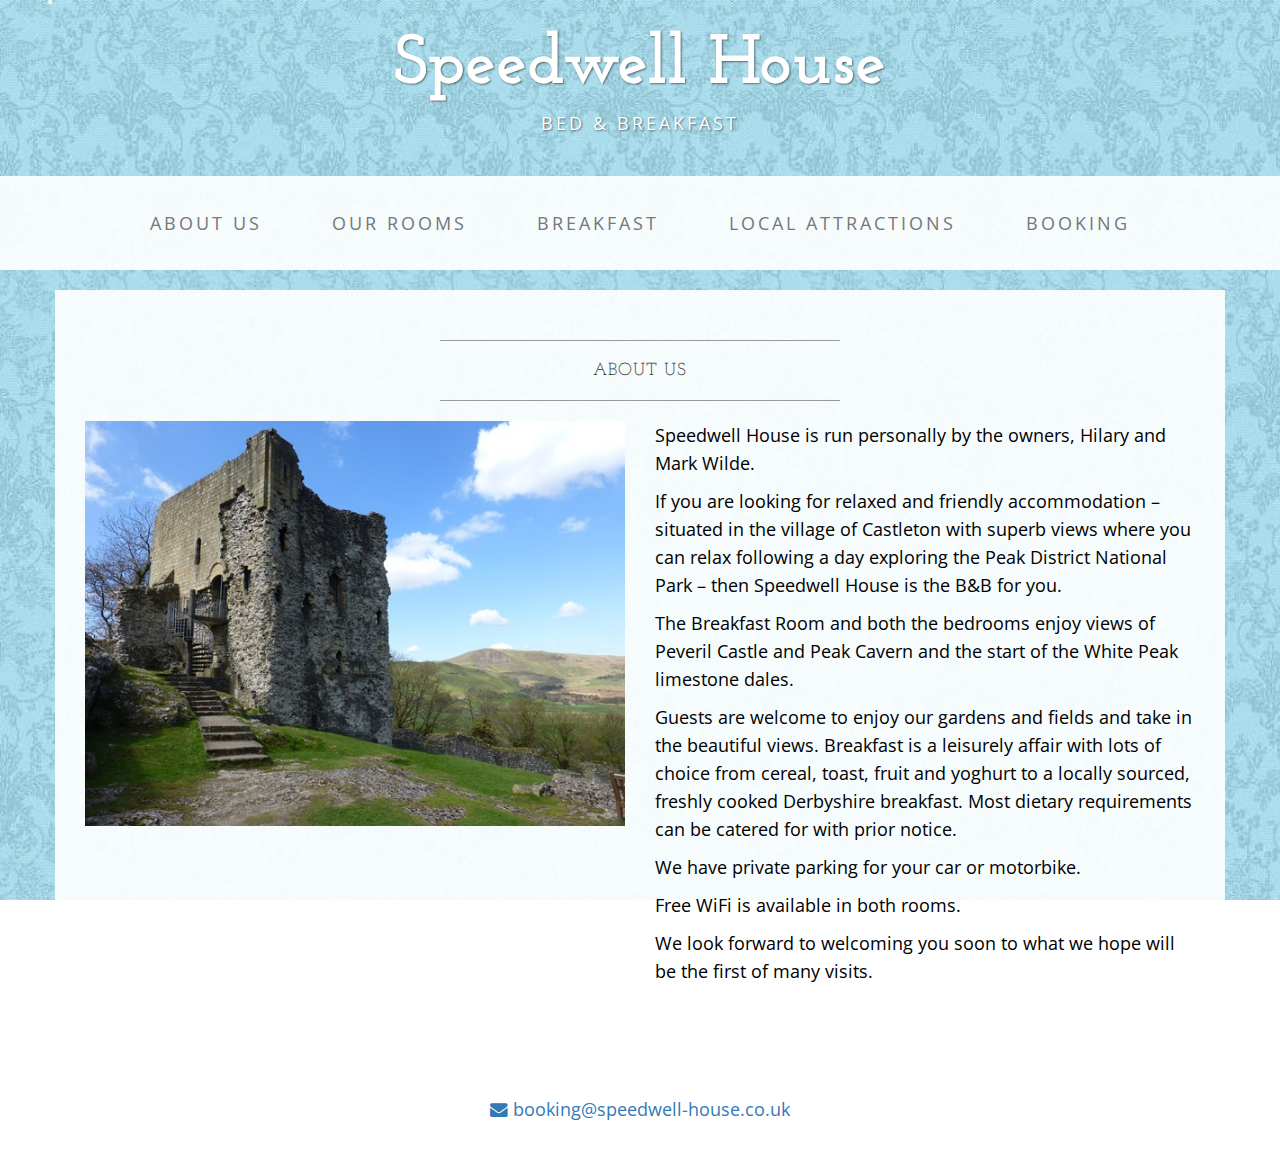
==== about.html @ ba085d3e "About/attractions pages added" ====
<!DOCTYPE html>
<html lang="en">

<head>

    <meta charset="utf-8">
    <meta http-equiv="X-UA-Compatible" content="IE=edge">
    <meta name="viewport" content="width=device-width, initial-scale=1">
    <meta name="description" content="Speedwell House B&amp;B has two ensuite double bedrooms. The rooms are furnished to a high standard with modern facilities.">

    <title>Speedwell House Accomodation - Bed &amp; Breakfast in Castleton</title>

    <!-- Bootstrap Core CSS -->
    <link href="css/bootstrap.min.css" rel="stylesheet">

    <!-- Custom CSS -->
    <link href="css/business-casual.css" rel="stylesheet">

    <!-- Fonts -->
    <link href="http://fonts.googleapis.com/css?family=Open+Sans:400,800" rel="stylesheet" type="text/css">
    <link href="http://fonts.googleapis.com/css?family=Josefin+Slab:700" rel="stylesheet" type="text/css">
    <link rel="stylesheet" href="https://maxcdn.bootstrapcdn.com/font-awesome/4.5.0/css/font-awesome.min.css">

    <!-- HTML5 Shim and Respond.js IE8 support of HTML5 elements and media queries -->
    <!-- WARNING: Respond.js doesn't work if you view the page via file:// -->
    <!--[if lt IE 9]>
        <script src="https://oss.maxcdn.com/libs/html5shiv/3.7.0/html5shiv.js"></script>
        <script src="https://oss.maxcdn.com/libs/respond.js/1.4.2/respond.min.js"></script>
    <![endif]-->

</head>

<body>

    <div class="brand"><a href="index.html">Speedwell House</a></div>
    <div class="address-bar">Bed &amp; Breakfast</div>

    <!-- Navigation -->
    <nav class="navbar navbar-default">
        <div class="container">
            <!-- Brand and toggle get grouped for better mobile display -->
            <div class="navbar-header">
                <button type="button" class="navbar-toggle" data-toggle="collapse" data-target="#bs-example-navbar-collapse-1">
                    <span class="sr-only">Toggle navigation</span>
                    <span class="icon-bar"></span>
                    <span class="icon-bar"></span>
                    <span class="icon-bar"></span>
                </button>
                <!-- navbar-brand is hidden on larger screens, but visible when the menu is collapsed -->
                <a class="navbar-brand" href="index.html">Speedwell House</a>
            </div>
            <!-- Collect the nav links, forms, and other content for toggling -->
            <div class="collapse navbar-collapse" id="bs-example-navbar-collapse-1">
                <ul class="nav navbar-nav">
                    <li>
                        <a href="about.html">About Us</a>
                    </li>
                    <li>
                        <a href="rooms.html">Our Rooms</a>
                    </li>
                    <li>
                        <a href="breakfast.html">Breakfast</a>
                    </li>
                    <li>
                        <a href="attractions.html">Local Attractions</a>
                    </li>
                    <li>
                        <a href="booking.html">Booking</a>
                    </li>
                </ul>
            </div>
            <!-- /.navbar-collapse -->
        </div>
        <!-- /.container -->
    </nav>

    <div class="container">

        <div class="row">
            <div class="box">
                <div class="col-lg-12">
                    <hr>
                    <h2 class="intro-text text-center">About Us</h2>
                    <hr>
                </div>
                <div class="col-md-6">
                    <img class="img-responsive img-border-left" src="img/peveril_castle.jpg" alt="view from peveril castle">
                </div>
                <div class="col-md-6">
                    <p>Speedwell House is run personally by the owners, Hilary and Mark Wilde.</p>
                    
                    <p>If you are looking for relaxed and friendly accommodation – situated in the village of Castleton with superb views where you can relax following a day exploring the Peak District National Park – then Speedwell House is the B&amp;B for you.</p>

                    <p>The Breakfast Room and both the bedrooms enjoy views of Peveril Castle and Peak Cavern and the start of the White Peak limestone dales.</p>

                    <p>Guests are welcome to enjoy our gardens and fields and take in the beautiful views. Breakfast is a leisurely affair with lots of choice from cereal, toast, fruit and yoghurt to a locally sourced, freshly cooked Derbyshire breakfast. Most dietary requirements can be catered for with prior notice.</p>

                    <P>We have private parking for your car or motorbike.</P> 

                    <p>Free WiFi is available in both rooms.</p>

                    <p>We look forward to welcoming you soon to what we hope will be the first of many visits.</p>
                </div>
                <div class="clearfix"></div>
            </div>
        </div>
    </div>
    <!-- /.container -->

    <footer>
        <div class="container">
            <div class="row">
                <div class="col-lg-12 text-center">
                    <p><a href="mailto:booking@speedwell-house.co.uk"><i class="fa fa-envelope"></i> booking@speedwell-house.co.uk</a></p>
                </div>
            </div>
        </div>
    </footer>

    <!-- jQuery -->
    <script src="js/jquery-1.12.1.min.js"></script>

    <!-- Bootstrap Core JavaScript -->
    <script src="js/bootstrap.min.js"></script>

</body>

</html>
---- css/business-casual.css ----
/*!
 * Start Bootstrap - Business Casual Bootstrap Theme (http://startbootstrap.com)
 * Code licensed under the Apache License v2.0.
 * For details, see http://www.apache.org/licenses/LICENSE-2.0.
 */

body {
    font-family: "Open Sans","Helvetica Neue",Helvetica,Arial,sans-serif;
    background: url('../img/bg.jpg') no-repeat center center fixed;
    /*background-color: #98BBCE;*/
    -webkit-background-size: cover;
    -moz-background-size: cover;
    background-size: cover;
    -o-background-size: cover;
}

h1,
h2,
h3,
h4,
h5,
h6 {
    text-transform: uppercase;
    font-family: "Josefin Slab","Helvetica Neue",Helvetica,Arial,sans-serif;
    font-weight: 700;
    letter-spacing: 1px;
}

p {
    font-size: 1.25em;
    line-height: 1.6;
    color: #000;
}

hr {
    max-width: 400px;
    border-color: #999999;
}

.brand,
.address-bar {
    display: none;
}

.navbar-brand {
    text-transform: uppercase;
    font-weight: 900;
    letter-spacing: 2px;
}

.navbar-nav {
    text-transform: uppercase;
    font-weight: 400;
    letter-spacing: 3px;
}

.img-full {
    min-width: 100%;
}

.brand a {
    text-decoration: none;
    color: #fff;
}

.brand-before,
.brand-name {
    text-transform: capitalize;
}

.brand-before {
    margin: 15px 0;
}

.brand-name {
    margin: 0;
    font-size: 4em;
}

.tagline-divider {
    margin: 15px auto 3px;
    max-width: 250px;
    border-color: #999999;
}

.box {
    margin-bottom: 20px;
    padding: 30px 15px;
    background: #fff;
    background: rgba(255,255,255,0.9);
}

.intro-text {
    text-transform: uppercase;
    font-size: 1.25em;
    font-weight: 400;
    letter-spacing: 1px;
}

.img-border {
    float: none;
    margin: 0 auto 0;
    border: #999999 solid 1px;
}

.img-left {
    float: none;
    margin: 0 auto 0;
}

footer {
    background: #fff;
    background: rgba(255,255,255,0.7);
}

footer p {
    margin: 0;
    padding: 50px 0;
}

/* iframe styles */
iframe {
    width: 100%;
    height: 400px;
    border: none;
}

@media screen and (min-width:768px) {
    .brand {
        display: inherit;
        margin: 0;
        padding: 30px 0 10px;
        text-align: center;
        text-shadow: 1px 1px 2px rgba(0,0,0,0.5);
        font-family: "Josefin Slab","Helvetica Neue",Helvetica,Arial,sans-serif;
        font-size: 5em;
        font-weight: 700;
        line-height: normal;
        color: #fff;
    }

    .top-divider {
        margin-top: 0;
    }

    .img-left {
        float: left;
        margin-right: 25px;
    }

    .address-bar {
        display: inherit;
        margin: 0;
        padding: 0 0 40px;
        text-align: center;
        text-shadow: 1px 1px 2px rgba(0,0,0,0.5);
        text-transform: uppercase;
        font-size: 1.25em;
        font-weight: 400;
        letter-spacing: 3px;
        color: #fff;
    }

    .navbar {
        border-radius: 0;
    }

    .navbar-header {
        display: none;
    }

    .navbar {
        min-height: 0;
    }

    .navbar-default {
        border: none;
        background: #fff;
        background: rgba(255,255,255,0.9);
    }

    .nav>li>a {
        padding: 35px;
    }

    .navbar-nav>li>a {
        line-height: normal;
    }

    .navbar-nav {
        display: table;
        float: none;
        margin: 0 auto;
        table-layout: fixed;
        font-size: 1.25em;
    }
}

@media screen and (min-width:1200px) {
    .box:after {
        content: '';
        display: table;
        clear: both;
    }
}
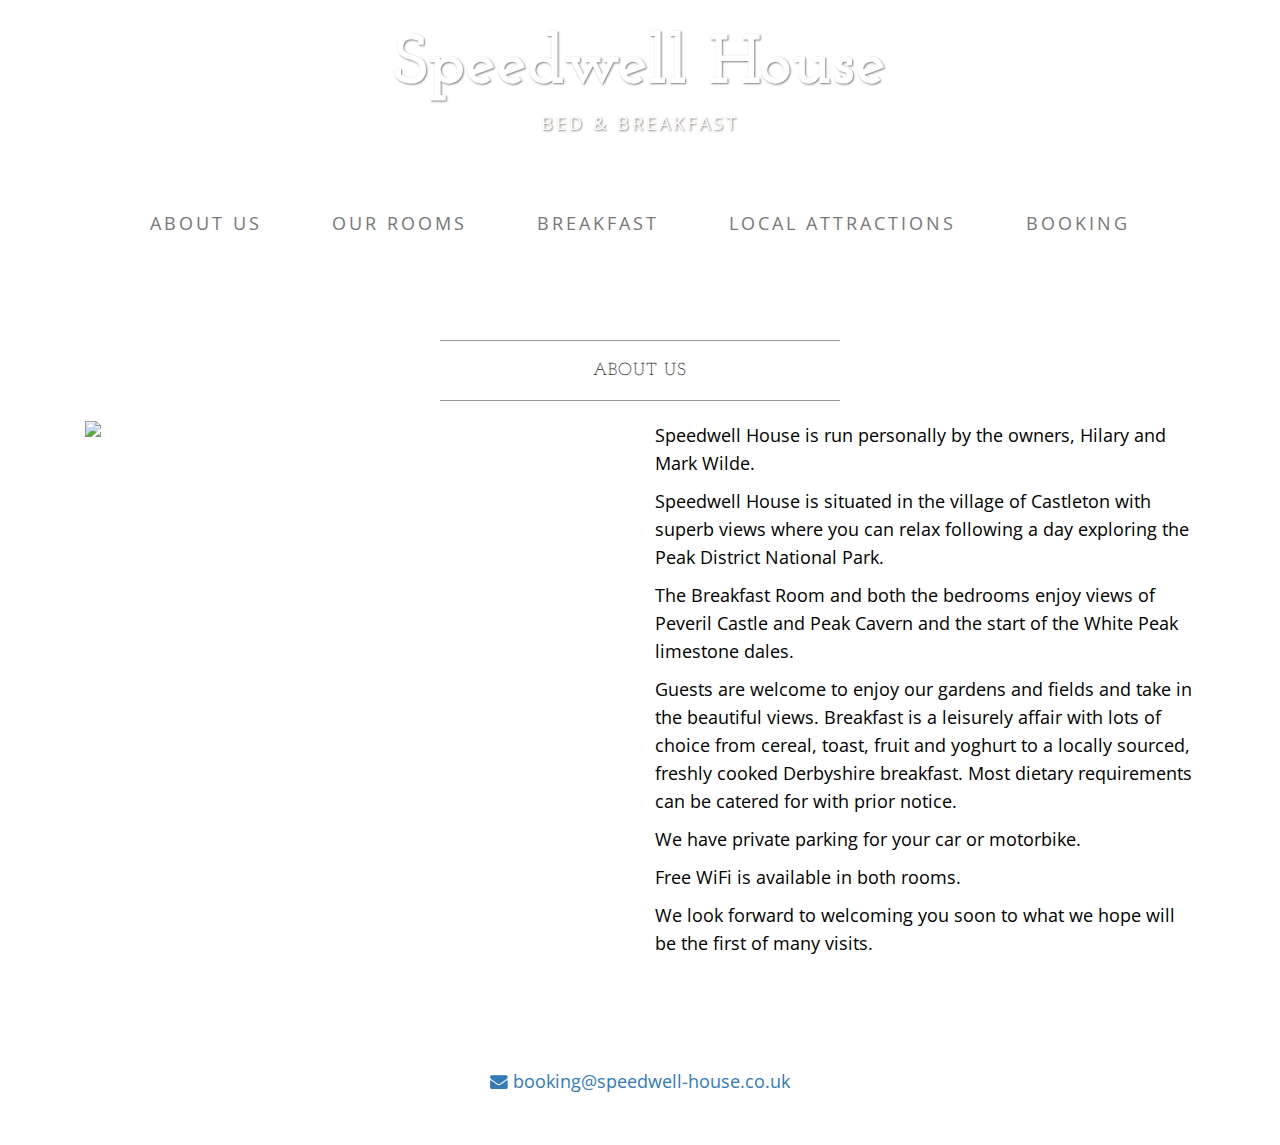
==== commit 0665b36a: "updates" ====
--- a/about.html
+++ b/about.html
@@ -84,12 +84,12 @@
                     <hr>
                 </div>
                 <div class="col-md-6">
-                    <img class="img-responsive img-border-left" src="img/peveril_castle.jpg" alt="view from peveril castle">
+                    <img class="img-responsive img-border-left" src="img/porch.jpg">
                 </div>
                 <div class="col-md-6">
                     <p>Speedwell House is run personally by the owners, Hilary and Mark Wilde.</p>
                     
-                    <p>If you are looking for relaxed and friendly accommodation – situated in the village of Castleton with superb views where you can relax following a day exploring the Peak District National Park – then Speedwell House is the B&amp;B for you.</p>
+                    <p>Speedwell House is situated in the village of Castleton with superb views where you can relax following a day exploring the Peak District National Park.</p>
 
                     <p>The Breakfast Room and both the bedrooms enjoy views of Peveril Castle and Peak Cavern and the start of the White Peak limestone dales.</p>
 
--- a/css/business-casual.css
+++ b/css/business-casual.css
@@ -6,7 +6,7 @@
 
 body {
     font-family: "Open Sans","Helvetica Neue",Helvetica,Arial,sans-serif;
-    background: url('../img/bg.jpg') no-repeat center center fixed;
+    background: url('../img/b.jpg') no-repeat center center fixed;
     /*background-color: #98BBCE;*/
     -webkit-background-size: cover;
     -moz-background-size: cover;
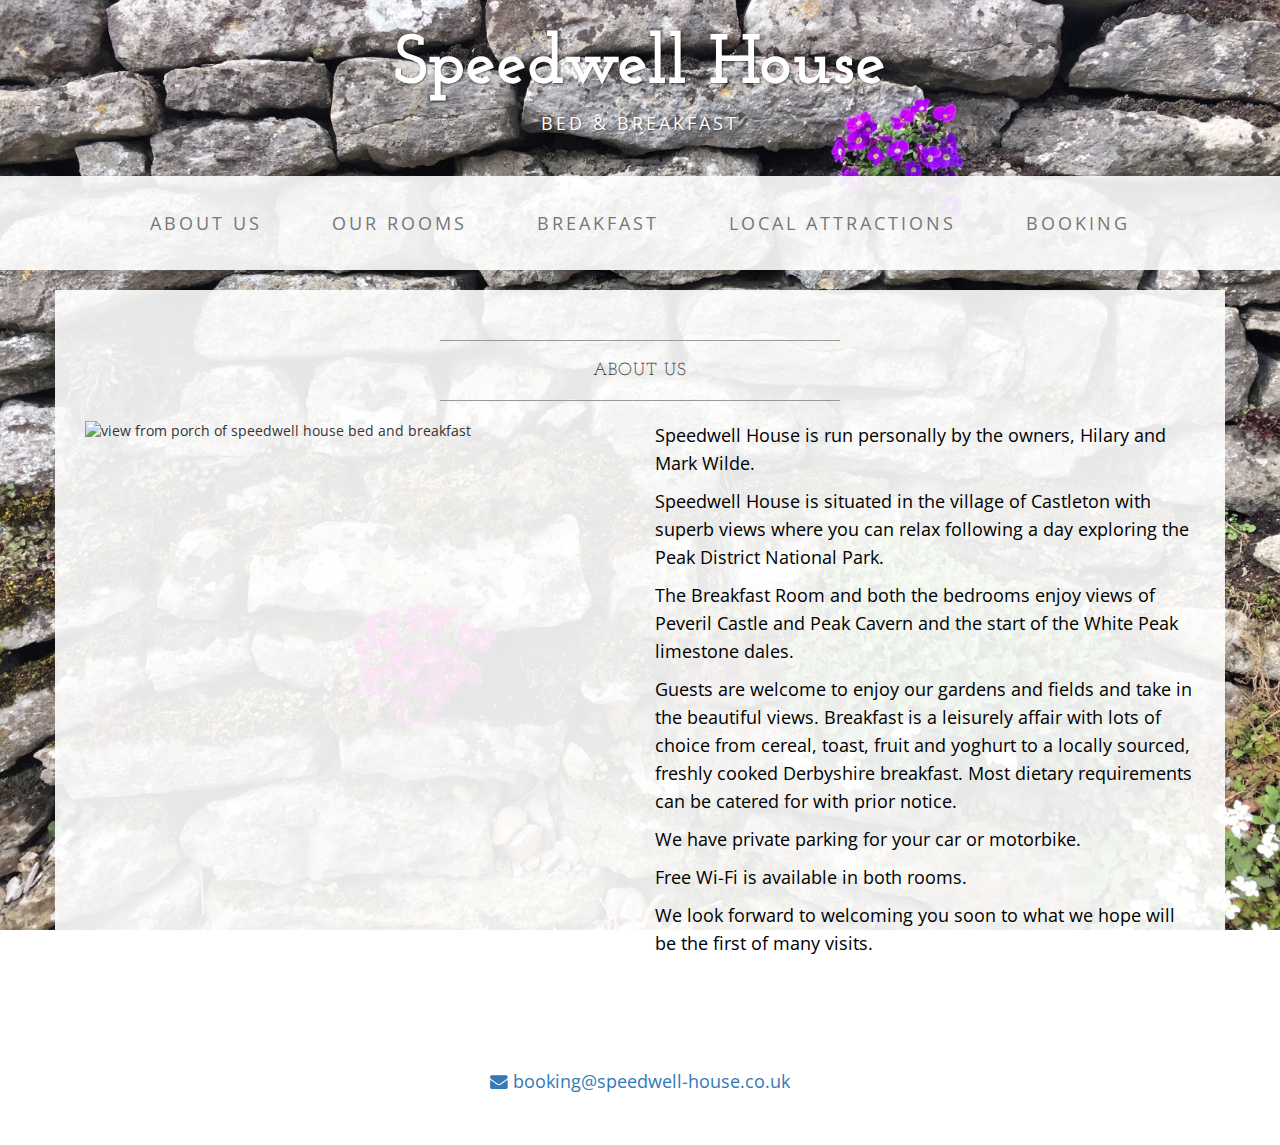
==== commit 04af3829: "Content update and image compressions" ====
--- a/about.html
+++ b/about.html
@@ -84,7 +84,7 @@
                     <hr>
                 </div>
                 <div class="col-md-6">
-                    <img class="img-responsive img-border-left" src="img/porch.jpg">
+                    <img class="img-responsive img-border-left" src="img/porch.jpg" alt="view from porch of speedwell house bed and breakfast">
                 </div>
                 <div class="col-md-6">
                     <p>Speedwell House is run personally by the owners, Hilary and Mark Wilde.</p>
@@ -97,7 +97,7 @@
 
                     <P>We have private parking for your car or motorbike.</P> 
 
-                    <p>Free WiFi is available in both rooms.</p>
+                    <p>Free Wi&#45;Fi is available in both rooms.</p>
 
                     <p>We look forward to welcoming you soon to what we hope will be the first of many visits.</p>
                 </div>
--- a/css/business-casual.css
+++ b/css/business-casual.css
@@ -6,7 +6,7 @@
 
 body {
     font-family: "Open Sans","Helvetica Neue",Helvetica,Arial,sans-serif;
-    background: url('../img/b.jpg') no-repeat center center fixed;
+    background: url('../img/background.jpg') no-repeat center center fixed;
     /*background-color: #98BBCE;*/
     -webkit-background-size: cover;
     -moz-background-size: cover;
@@ -32,6 +32,12 @@
     color: #000;
 }
 
+ul.attractions {
+    font-size: 1.25em;
+    line-height: 1.6;
+    color: #000;
+}
+
 hr {
     max-width: 400px;
     border-color: #999999;
@@ -82,6 +88,13 @@
     max-width: 250px;
     border-color: #999999;
 }
+
+.tagline-divider-responsive {
+    margin: 15px auto 3px;
+    max-width: 250px;
+    opacity: 0;
+}
+
 
 .box {
     margin-bottom: 20px;
@@ -194,6 +207,11 @@
         table-layout: fixed;
         font-size: 1.25em;
     }
+
+    .tagline-divider-responsive {
+        display: none;
+    }
+
 }
 
 @media screen and (min-width:1200px) {
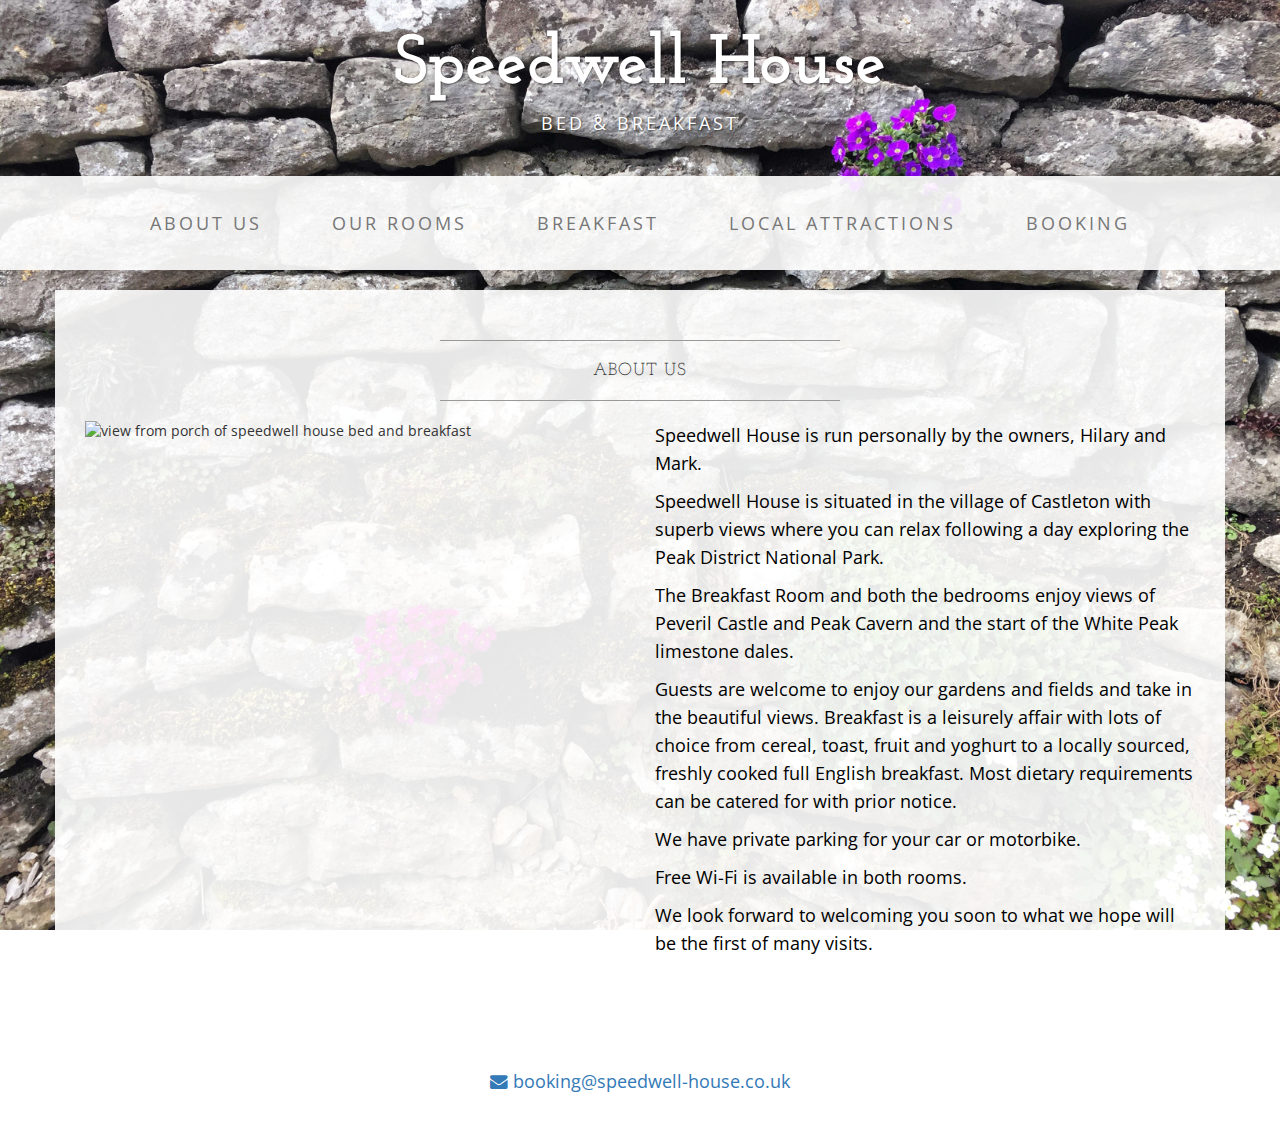
==== commit 323a054c: "Freetobook implemented" ====
--- a/about.html
+++ b/about.html
@@ -6,9 +6,9 @@
     <meta charset="utf-8">
     <meta http-equiv="X-UA-Compatible" content="IE=edge">
     <meta name="viewport" content="width=device-width, initial-scale=1">
-    <meta name="description" content="Speedwell House B&amp;B has two ensuite double bedrooms. The rooms are furnished to a high standard with modern facilities.">
+    <meta name="description" content="Speedwell House is a bed and breakfast accommodation situated in Castleton. We have gardens and fields for guests, private parking, and free wi-fi.">
 
-    <title>Speedwell House Accomodation - Bed &amp; Breakfast in Castleton</title>
+    <title>Speedwell House - Bed &amp; Breakfast accommodation in Castleton</title>
 
     <!-- Bootstrap Core CSS -->
     <link href="css/bootstrap.min.css" rel="stylesheet">
@@ -87,13 +87,13 @@
                     <img class="img-responsive img-border-left" src="img/porch.jpg" alt="view from porch of speedwell house bed and breakfast">
                 </div>
                 <div class="col-md-6">
-                    <p>Speedwell House is run personally by the owners, Hilary and Mark Wilde.</p>
+                    <p>Speedwell House is run personally by the owners, Hilary and Mark.</p>
                     
                     <p>Speedwell House is situated in the village of Castleton with superb views where you can relax following a day exploring the Peak District National Park.</p>
 
                     <p>The Breakfast Room and both the bedrooms enjoy views of Peveril Castle and Peak Cavern and the start of the White Peak limestone dales.</p>
 
-                    <p>Guests are welcome to enjoy our gardens and fields and take in the beautiful views. Breakfast is a leisurely affair with lots of choice from cereal, toast, fruit and yoghurt to a locally sourced, freshly cooked Derbyshire breakfast. Most dietary requirements can be catered for with prior notice.</p>
+                    <p>Guests are welcome to enjoy our gardens and fields and take in the beautiful views. Breakfast is a leisurely affair with lots of choice from cereal, toast, fruit and yoghurt to a locally sourced, freshly cooked full English breakfast. Most dietary requirements can be catered for with prior notice.</p>
 
                     <P>We have private parking for your car or motorbike.</P> 
 
@@ -123,6 +123,18 @@
     <!-- Bootstrap Core JavaScript -->
     <script src="js/bootstrap.min.js"></script>
 
+    <!-- analytics -->
+    <script>
+      (function(i,s,o,g,r,a,m){i['GoogleAnalyticsObject']=r;i[r]=i[r]||function(){
+      (i[r].q=i[r].q||[]).push(arguments)},i[r].l=1*new Date();a=s.createElement(o),
+      m=s.getElementsByTagName(o)[0];a.async=1;a.src=g;m.parentNode.insertBefore(a,m)
+      })(window,document,'script','https://www.google-analytics.com/analytics.js','ga');
+
+      ga('create', 'UA-44042917-3', 'auto');
+      ga('send', 'pageview');
+
+    </script>
+
 </body>
 
 </html>
--- a/css/business-casual.css
+++ b/css/business-casual.css
@@ -137,6 +137,7 @@
     height: 400px;
     border: none;
 }
+
 
 @media screen and (min-width:768px) {
     .brand {
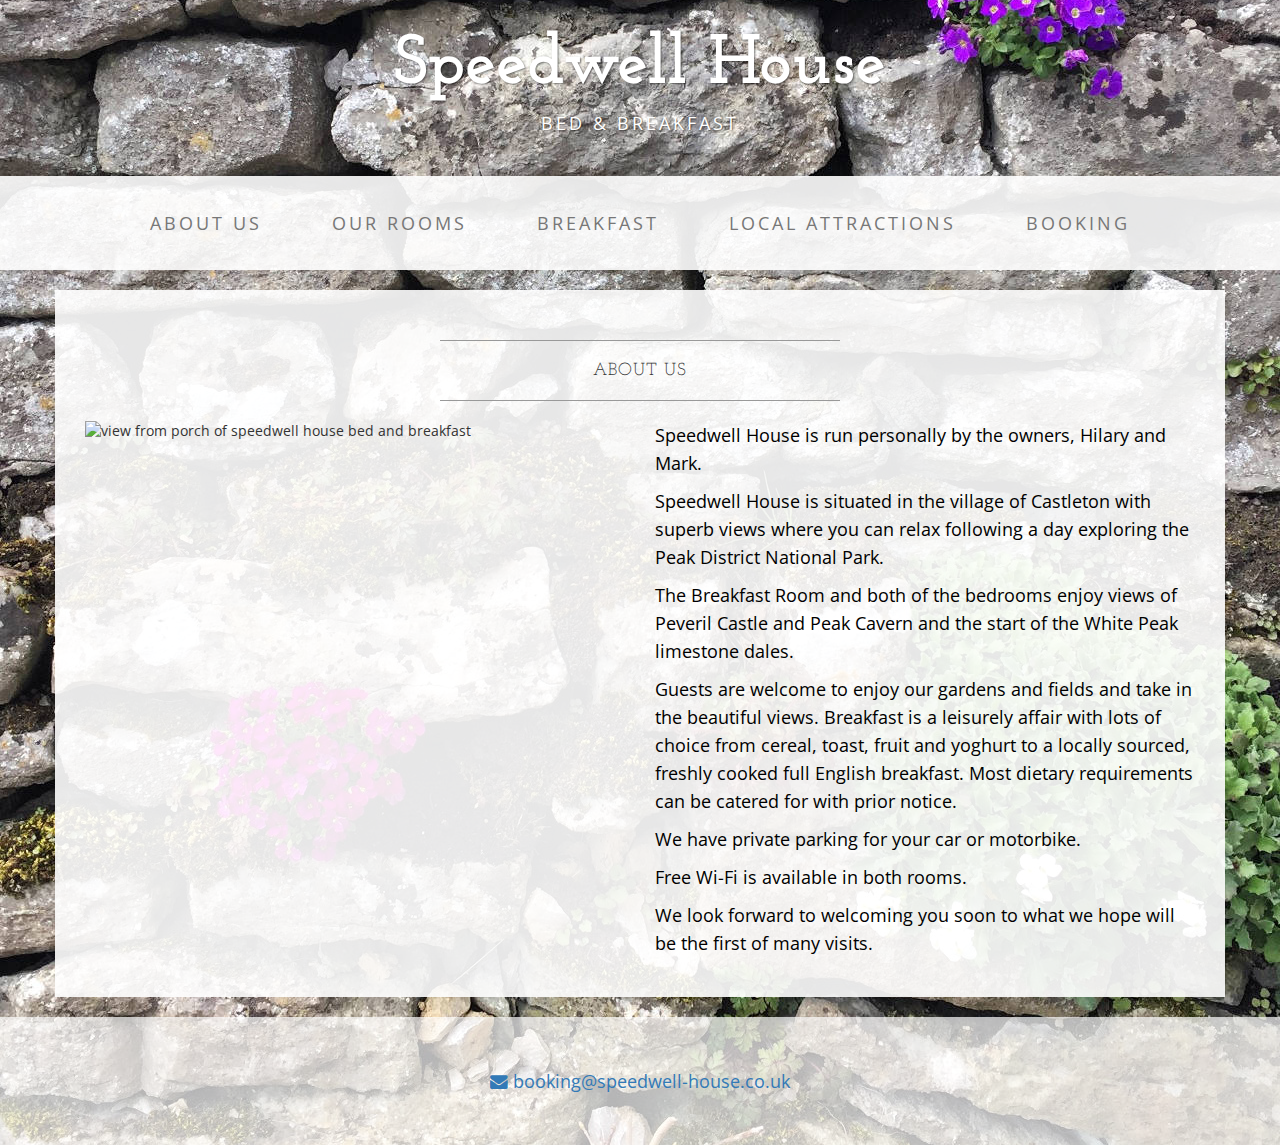
==== commit 22498054: "Images optimised & .htaccess/404 page added" ====
--- a/about.html
+++ b/about.html
@@ -91,7 +91,7 @@
                     
                     <p>Speedwell House is situated in the village of Castleton with superb views where you can relax following a day exploring the Peak District National Park.</p>
 
-                    <p>The Breakfast Room and both the bedrooms enjoy views of Peveril Castle and Peak Cavern and the start of the White Peak limestone dales.</p>
+                    <p>The Breakfast Room and both of the bedrooms enjoy views of Peveril Castle and Peak Cavern and the start of the White Peak limestone dales.</p>
 
                     <p>Guests are welcome to enjoy our gardens and fields and take in the beautiful views. Breakfast is a leisurely affair with lots of choice from cereal, toast, fruit and yoghurt to a locally sourced, freshly cooked full English breakfast. Most dietary requirements can be catered for with prior notice.</p>
 
--- a/css/business-casual.css
+++ b/css/business-casual.css
@@ -6,7 +6,7 @@
 
 body {
     font-family: "Open Sans","Helvetica Neue",Helvetica,Arial,sans-serif;
-    background: url('../img/background.jpg') no-repeat center center fixed;
+    background: url('../img/background-responsive.jpg') no-repeat center center fixed;
     /*background-color: #98BBCE;*/
     -webkit-background-size: cover;
     -moz-background-size: cover;
@@ -140,6 +140,10 @@
 
 
 @media screen and (min-width:768px) {
+    body {
+        background: url('../img/background.jpg') no-repeat center center fixed;
+    }
+
     .brand {
         display: inherit;
         margin: 0;
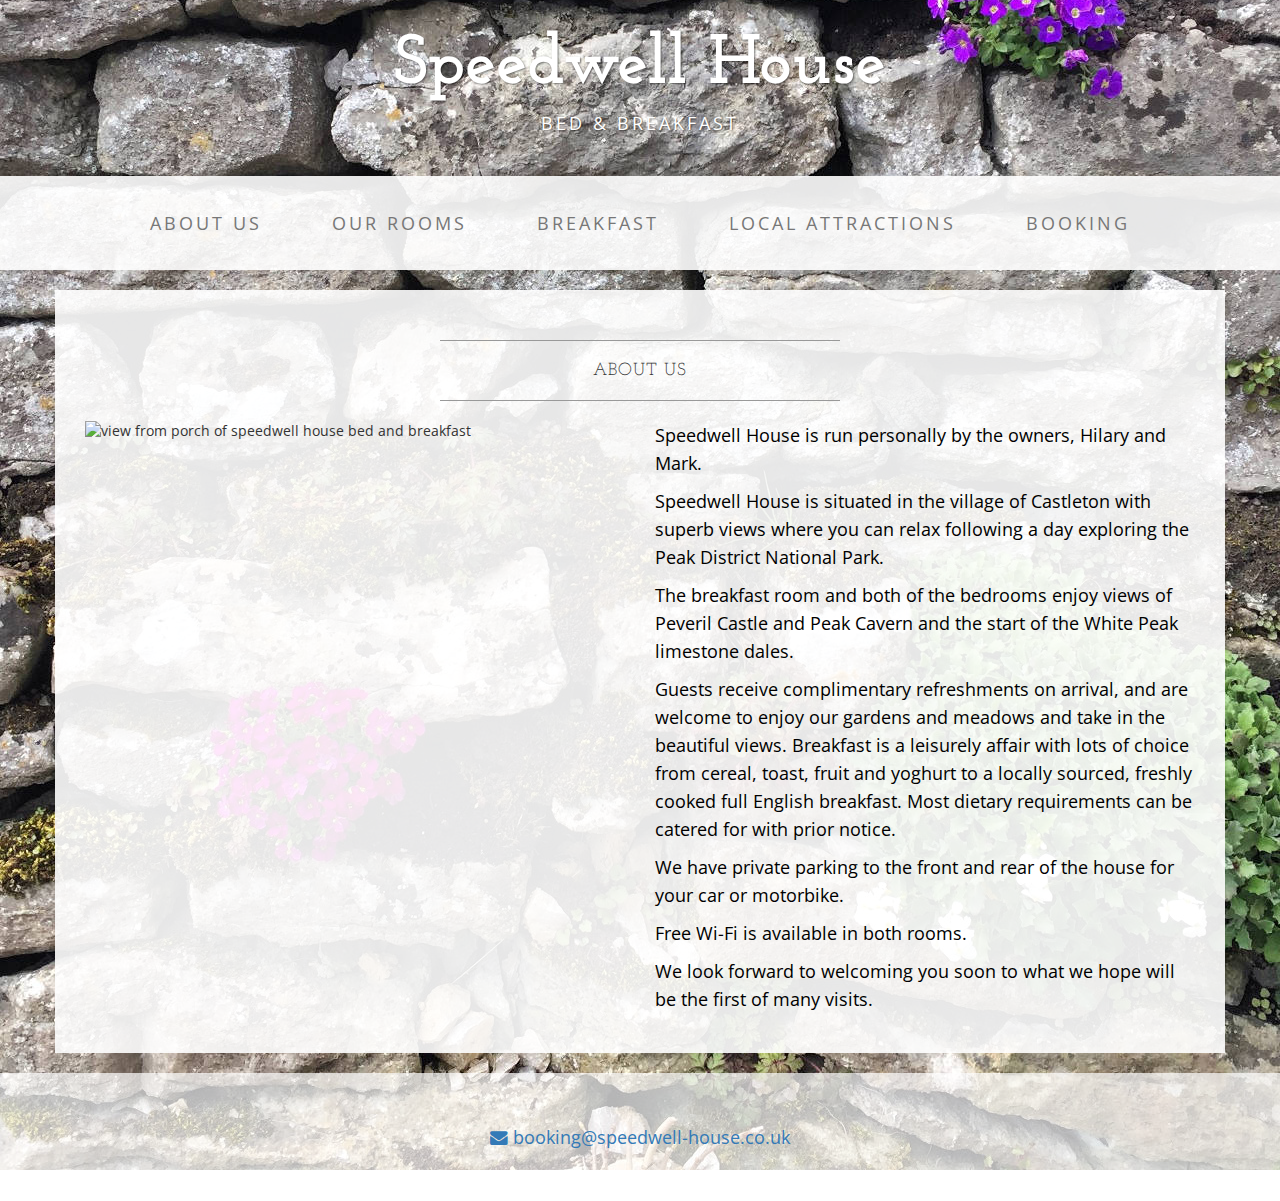
==== commit 6d204322: "Content update and htaccess fixed for non www" ====
--- a/about.html
+++ b/about.html
@@ -91,11 +91,11 @@
                     
                     <p>Speedwell House is situated in the village of Castleton with superb views where you can relax following a day exploring the Peak District National Park.</p>
 
-                    <p>The Breakfast Room and both of the bedrooms enjoy views of Peveril Castle and Peak Cavern and the start of the White Peak limestone dales.</p>
+                    <p>The breakfast room and both of the bedrooms enjoy views of Peveril Castle and Peak Cavern and the start of the White Peak limestone dales.</p>
 
-                    <p>Guests are welcome to enjoy our gardens and fields and take in the beautiful views. Breakfast is a leisurely affair with lots of choice from cereal, toast, fruit and yoghurt to a locally sourced, freshly cooked full English breakfast. Most dietary requirements can be catered for with prior notice.</p>
+                    <p>Guests receive complimentary refreshments on arrival, and are welcome to enjoy our gardens and meadows and take in the beautiful views. Breakfast is a leisurely affair with lots of choice from cereal, toast, fruit and yoghurt to a locally sourced, freshly cooked full English breakfast. Most dietary requirements can be catered for with prior notice.</p>
 
-                    <P>We have private parking for your car or motorbike.</P> 
+                    <P>We have private parking to the front and rear of the house for your car or motorbike.</P> 
 
                     <p>Free Wi&#45;Fi is available in both rooms.</p>
 
